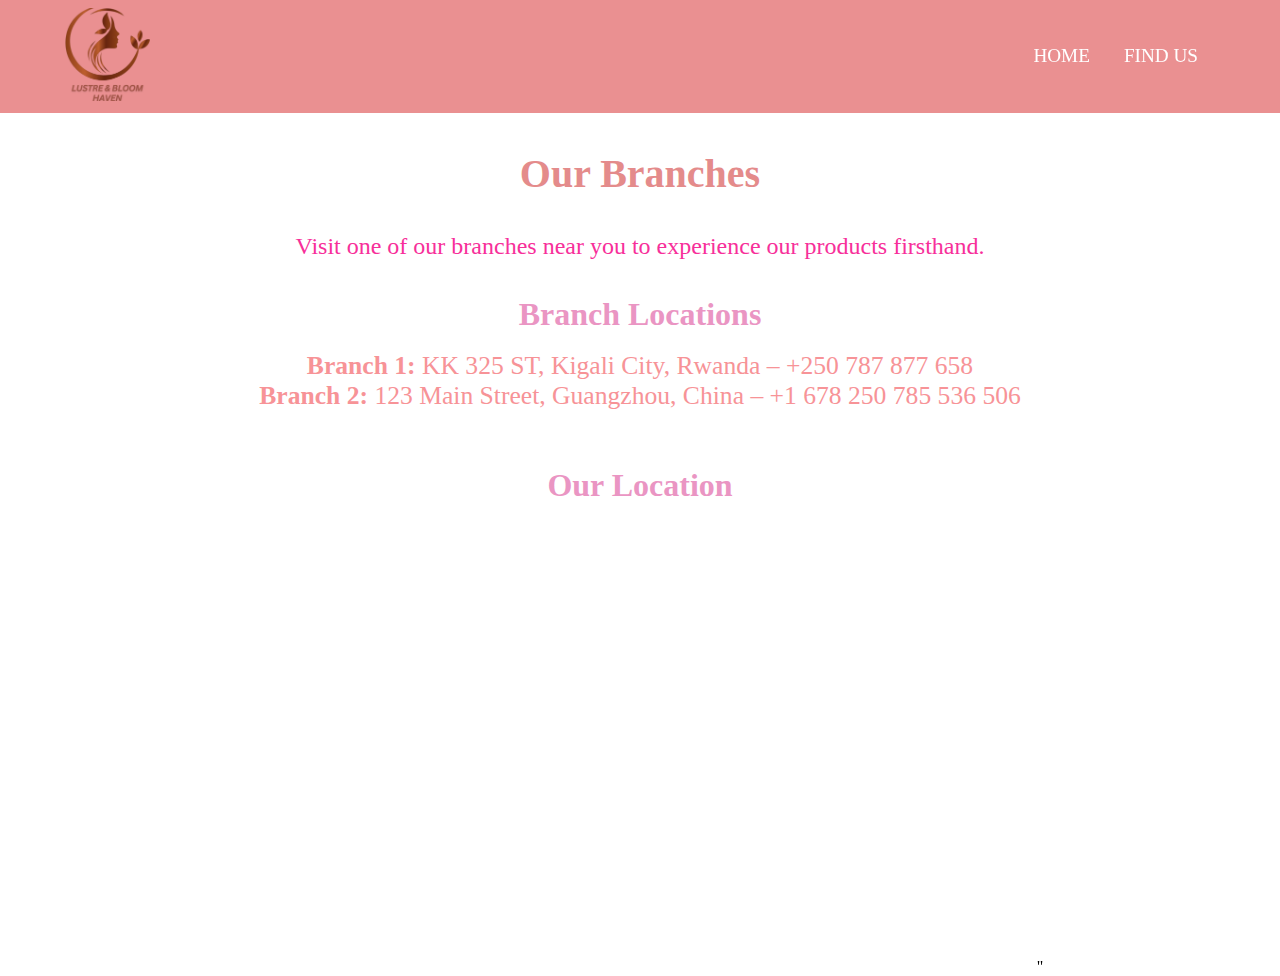
==== branches.html @ fd84b720 "Add files via upload" ====
<!DOCTYPE html>
<html lang="en">
<head>
    <meta charset="UTF-8">
    <meta name="viewport" content="width=device-width, initial-scale=1.0">
    <title>Branches</title>
    <style>
        /* Google Font */
        @import url('https://fonts.googleapis.com/css2?family=Noto+Sans+JP:wght@100..900&family=Noto+Serif+Ahom&family=Poppins:ital,wght@0,100;0,200;0,300;0,400;0,500;0,600;0,700;0,800;0,900;1,100;1,200;1,300;1,400;1,500;1,600;1,700;1,800;1,900&display=swap');
        *{
            margin: 0;
            padding: 0;
            box-sizing: border-box;
            scroll-padding-top: 5rem;
            scroll-behavior: smooth;
            list-style: none;
            text-decoration: none;
        }
        /* Variables */
        :root{
            --main-color:  #e48b8b;
            --second-color: #f5b1b3;
            --text-color: #1b1b1b;
            --background-color: #ea95c3;
        
            /*Box Shadow*/
            --box-shadow: 2px 2px 10px 4px rgb(14 55 54 / 15%);
        }
        *, *::before, *::after {
            margin: 0;
            padding: 0;
            box-sizing: border-box;
        }
        
        header{
            position: fixed;
            width: 100%;
            top: 0;
            right: 0;
            z-index: 1000;
            display: flex;
            justify-content: space-between;
            align-items: center;
            padding: 8px 65px;
            transition: 0.3s linear;
            background-color: #ea9091;
        }
        header .shadow{
        background-color: #ea9091;
        box-shadow: var(--box-shadow);
        }
        .logo img{
            width: 85px;
            mix-blend-mode: multiply;
        }
        .navbar {
            display: flex;
        }
        .navbar a{
            padding: 8px 17px;
            color: #fff;
            font-size: 1.2rem;
            text-transform: uppercase;
            font-weight: 500;
           
        }
        .navbar a:hover{
            background-color: #eb6c6cce;
            border-radius: 0.3rem;
            transition: 0.2s all linear;
        }
        .navbar .active{
            top: 100%;
        }
        </style>
</head>
<body>
    
   <!-- Navbar -->
   <header>
    <a href="#" class="logo">
        <img src="Haven.png" alt="Beauty Glam">
    </a>

<!--  Links -->
<ul class="navbar">
<a href="index.html">Home</a>
<a href="#find">Find Us</a>
</ul>
 </header> 
    <h1 style="color: #e48b8b; text-align: center; padding-top: 150px; font-size: 2.5rem;">Our Branches</h1><br><br>
    <p style="color: #f72f9a; text-align: center; font-size: 1.5rem;">Visit one of our branches near you to experience our products firsthand.</p><br><br>
    <section>
        <h2 style="color: #ea95c3; text-align: center; font-size: 2rem;">Branch Locations</h2><br>
        <ul>
            <li style="color: #f79397; text-align: center; font-size: 1.6rem;"><strong>Branch 1:</strong> KK 325 ST, Kigali City, Rwanda – +250 787 877 658</li>
            <li style="color: #f79397; text-align: center; font-size: 1.6rem;"><strong>Branch 2:</strong> 123 Main Street, Guangzhou, China – +1 678 250 785 536 506</li>
        </ul><br><br>
    </section>
    <section class="find" id="find">
        <div class="Footer-map" style="text-align: center; margin-top: 20px;">
                 <h2 style="color: #ea95c3; text-align: center; font-size: 2rem;">Our Location</h2><br>
            <iframe src="https://www.google.com/maps/embed?pb=!1m14!1m12!1m3!1d498.4322958251347!2d30.107912455394818!3d-1.9707622035985795!2m3!1f0!2f0!3f0!3m2!1i1024!2i768!4f13.1!5e0!3m2!1sen!2srw!4v1731937934911!5m2!1sen!2srw"
            width="800" 
            height="450" 
            margin-top="20px"
            style="border:0;" 
            allowfullscreen="" 
            loading="lazy" 
            referrerpolicy="no-referrer-when-downgrade">
        </iframe>"
        </div>
    </section>

</body>
</html>
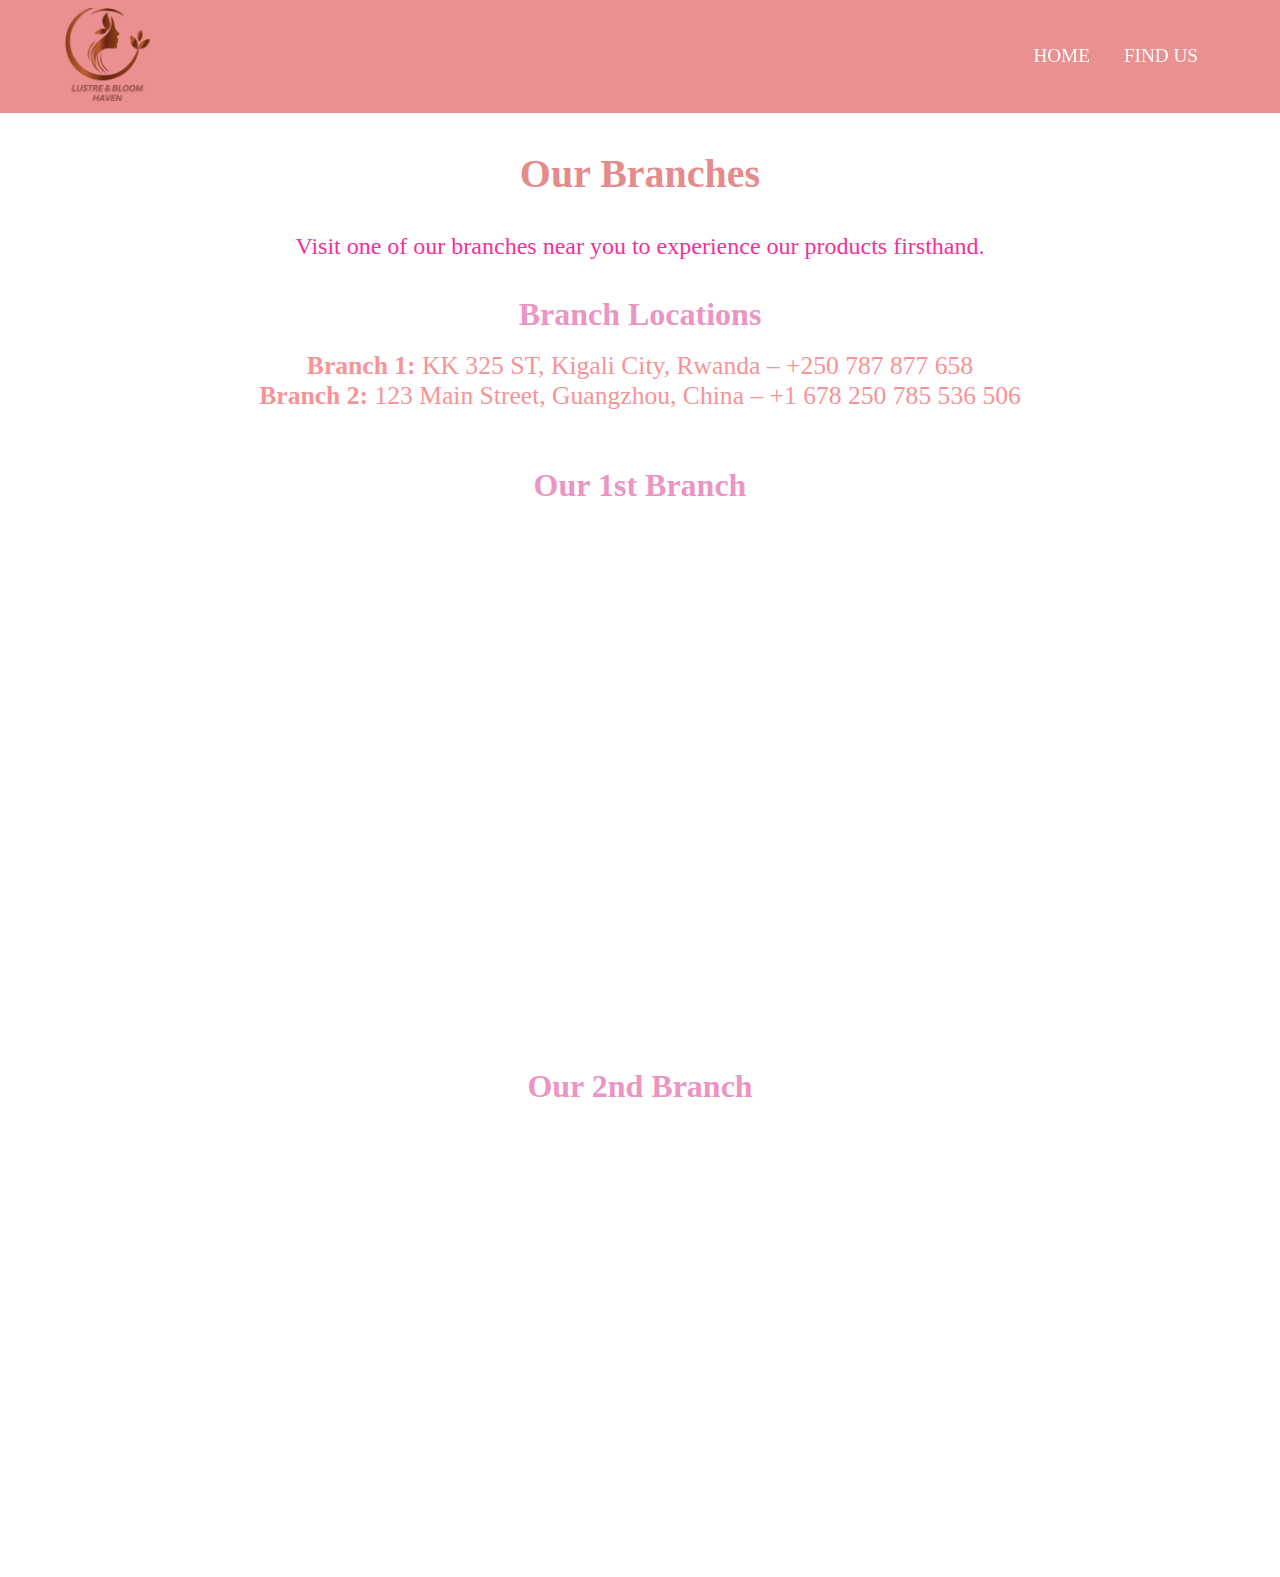
==== commit 53893610: "branches.html" ====
--- a/branches.html
+++ b/branches.html
@@ -99,18 +99,31 @@
     </section>
     <section class="find" id="find">
         <div class="Footer-map" style="text-align: center; margin-top: 20px;">
-                 <h2 style="color: #ea95c3; text-align: center; font-size: 2rem;">Our Location</h2><br>
+                 <h2 style="color: #ea95c3; text-align: center; font-size: 2rem;">Our 1st Branch</h2><br>
             <iframe src="https://www.google.com/maps/embed?pb=!1m14!1m12!1m3!1d498.4322958251347!2d30.107912455394818!3d-1.9707622035985795!2m3!1f0!2f0!3f0!3m2!1i1024!2i768!4f13.1!5e0!3m2!1sen!2srw!4v1731937934911!5m2!1sen!2srw"
-            width="800" 
+            width="900" 
             height="450" 
             margin-top="20px"
             style="border:0;" 
             allowfullscreen="" 
             loading="lazy" 
             referrerpolicy="no-referrer-when-downgrade">
-        </iframe>"
-        </div>
+        </iframe>
+        </div><br><br><br><br>
+
+        <div class="Footer-map" style="text-align: center; margin-top: 20px;">
+            <h2 style="color: #ea95c3; text-align: center; font-size: 2rem;">Our 2nd Branch</h2><br>
+        <iframe src="https://www.google.com/maps/embed?pb=!1m17!1m12!1m3!1d1319.4386979944688!2d113.4379697190953!3d23.098478014761135!2m3!1f0!2f0!3f0!3m2!1i1024!2i768!4f13.1!3m2!1m1!2zMjPCsDA1JzU0LjMiTiAxMTPCsDI2JzIwLjgiRQ!5e0!3m2!1sen!2srw!4v1732579521227!5m2!1sen!2srw" 
+        width="900" 
+        height="450" 
+        style="border:0;" 
+        allowfullscreen="" 
+        loading="lazy" 
+        referrerpolicy="no-referrer-when-downgrade">
+    </iframe>
+    </div>
+
     </section>
 
 </body>
-</html>+</html>
